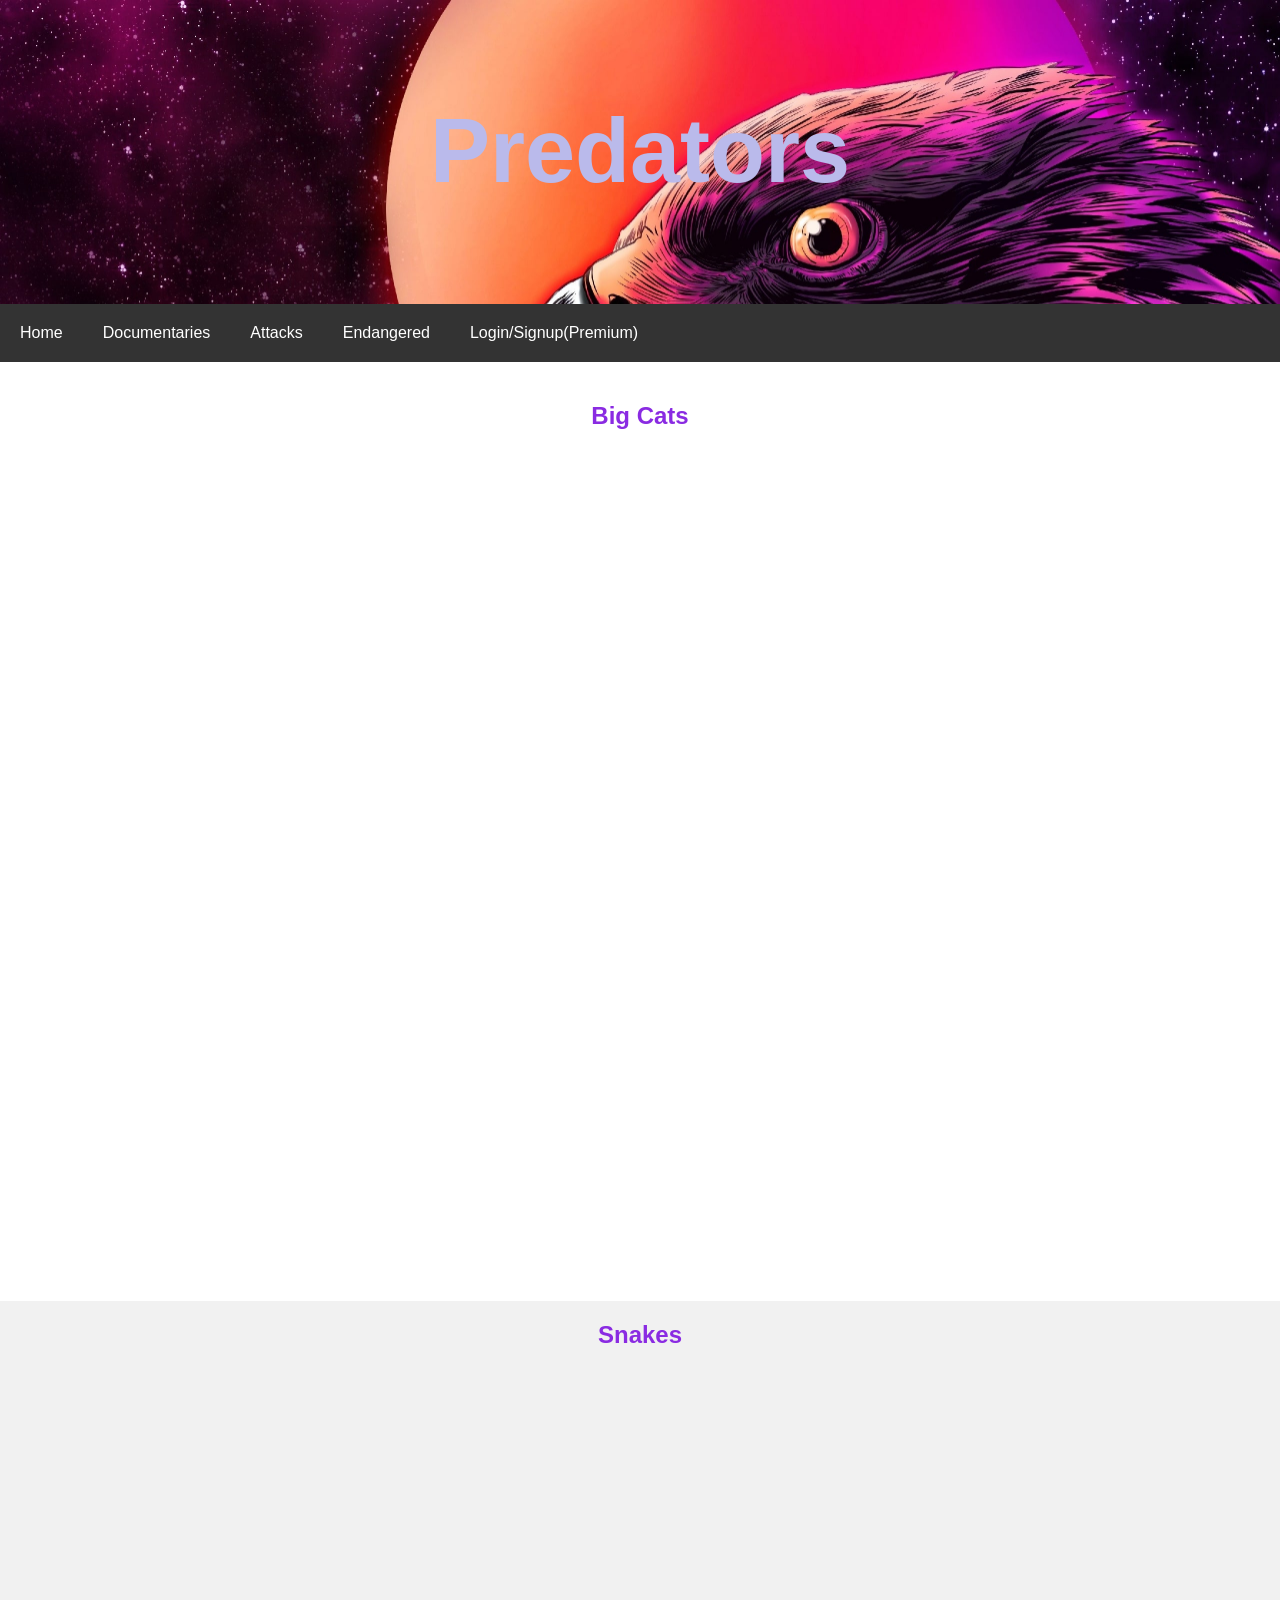
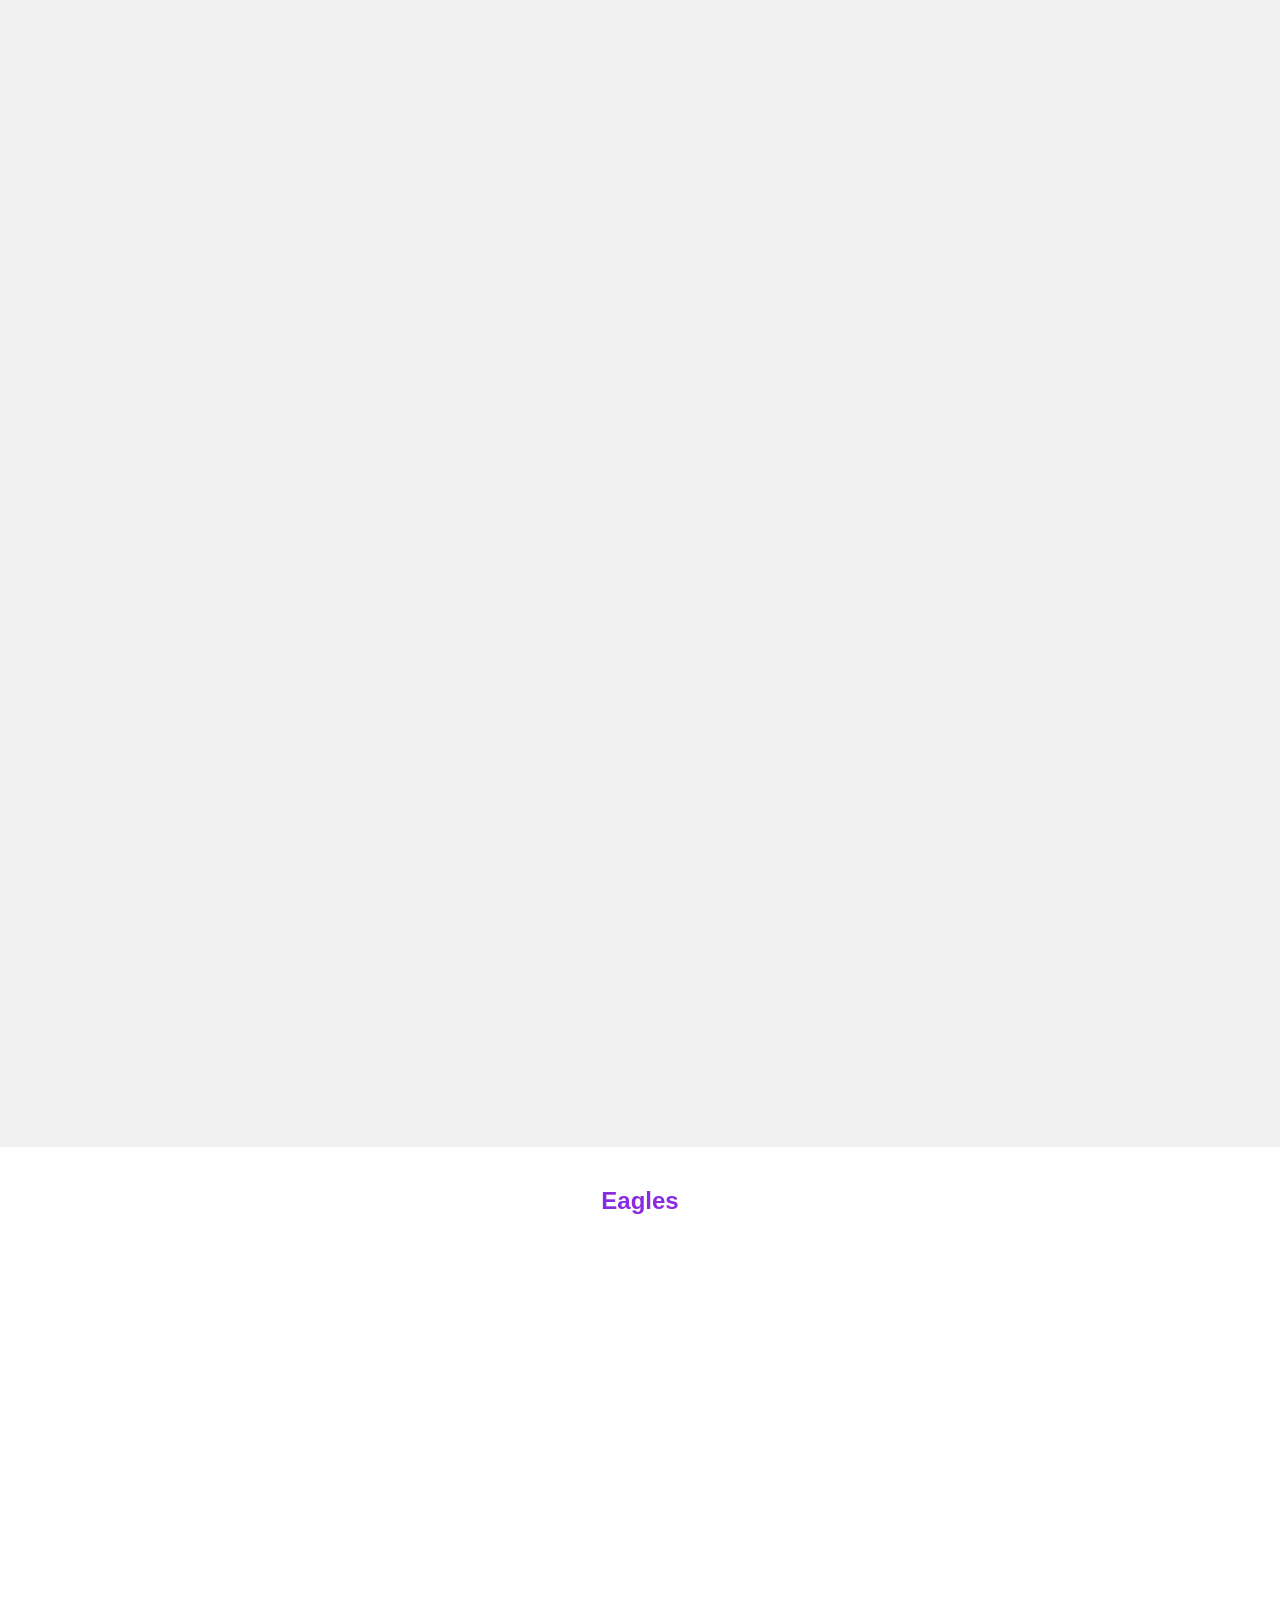
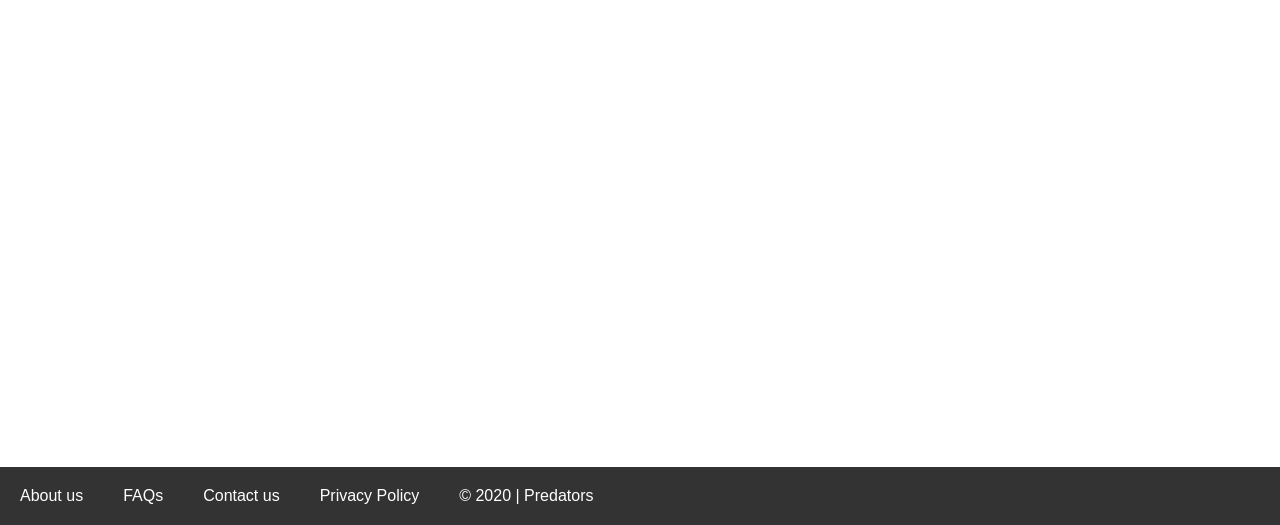
==== index.html @ 85574445 "Update index.html" ====
<!DOCTYPE html>
<html lang="en">
<head>
    <meta charset="UTF-8">
    <meta name="viewport" content="width=device-width, initial-scale=1.0">
    <title>Predators | Home </title>
    <link rel="stylesheet" href="style.css">
</head>
<body>
    <header>
        <h1>Predators</h1>
    </header>
    <nav>
        <a href="#">Home</a>
        <a href="#">Documentaries</a>
        <a href="#">Attacks</a>
        <a href="#">Endangered</a>
        <a href="#">Login/Signup(Premium)</a>
    </nav>
    <main>
        <section>
            <h2>Big Cats</h2>
            <iframe width="33%" height="75%" src="https://www.youtube.com/embed/pkhE14Rou-E" frameborder="0" allow="accelerometer; autoplay; clipboard-write; encrypted-media; gyroscope; picture-in-picture" allowfullscreen></iframe>
            <iframe width="33%" height="75%" src="https://www.youtube.com/embed/5ThQLGbt8bM" frameborder="0" allow="accelerometer; autoplay; clipboard-write; encrypted-media; gyroscope; picture-in-picture" allowfullscreen></iframe>
            <iframe width="33%" height="75%" src="https://www.youtube.com/embed/-4z7g7qaDbs" frameborder="0" allow="accelerometer; autoplay; clipboard-write; encrypted-media; gyroscope; picture-in-picture" allowfullscreen></iframe>

            
        </section>
        <section>
            <h2>Snakes</h2>
            <iframe width="33%" src="https://www.youtube.com/embed/7QzMp-O6Cw8" frameborder="0" allow="accelerometer; autoplay; clipboard-write; encrypted-media; gyroscope; picture-in-picture" allowfullscreen></iframe>
            <iframe  width="33%" src="https://www.youtube.com/embed/IWcyBs4Jlqc" frameborder="0" allow="accelerometer; autoplay; clipboard-write; encrypted-media; gyroscope; picture-in-picture" allowfullscreen></iframe>
            <iframe  width="33%" src="https://www.youtube.com/embed/ZO4IAZycUik" frameborder="0" allow="accelerometer; autoplay; clipboard-write; encrypted-media; gyroscope; picture-in-picture" allowfullscreen></iframe>
            <iframe width="33%" src="https://www.youtube.com/embed/gsgfRmBIeBo" frameborder="0" allow="accelerometer; autoplay; clipboard-write; encrypted-media; gyroscope; picture-in-picture" allowfullscreen></iframe>
        </section>
        <section>
            <h2>Eagles</h2>
            <iframe  height="200" src="https://www.youtube.com/embed/2P0VCMYZenw" frameborder="0" allow="accelerometer; autoplay; clipboard-write; encrypted-media; gyroscope; picture-in-picture" allowfullscreen></iframe>
            <iframe height="200" src="https://www.youtube.com/embed/anAy7aCcE2E" frameborder="0" allow="accelerometer; autoplay; clipboard-write; encrypted-media; gyroscope; picture-in-picture" allowfullscreen></iframe>
            <iframe height="200" src="https://www.youtube.com/embed/-oJnwrYd7zA" frameborder="0" allow="accelerometer; autoplay; clipboard-write; encrypted-media; gyroscope; picture-in-picture" allowfullscreen></iframe>
            <iframe height="200" src="https://www.youtube.com/embed/fS1TfANV0WA" frameborder="0" allow="accelerometer; autoplay; clipboard-write; encrypted-media; gyroscope; picture-in-picture" allowfullscreen></iframe>
        </section>
    </main>
    <footer>
        <a href="#">About us</a>
        <a href="#">FAQs</a>
        <a href="#">Contact us</a>
        <a href="#">Privacy Policy</a>
        <a href="#">&copy; 2020 | Predators</a>

    </footer>
    
</body>
</html>
---- style.css ----
* {
    box-sizing: border-box;
}

body {
    margin: 0px;
    font-family: -apple-system, BlinkMacSystemFont, 'Segoe UI', Roboto, Oxygen, Ubuntu, Cantarell, 'Open Sans', 'Helvetica Neue', sans-serif;
}

header h1 {
    text-align: center;
    font-size: 90px;
    color: rgb(186, 186, 235);
}

header {
    padding: 40px;
    background-image: url("space-eagle-wallpaper.jpg");
    background-size: cover;
}

nav {
    background-color: #333;
    overflow: hidden;
}

nav a {
    text-decoration: none;
    padding: 20px;
    text-align: center;
    float: left;
    color: white;
}

main {
    background-color: white;
    text-align: center;
}

h2 {
    padding: 20px;
    color: blueviolet;
}

section:nth-child(even) {
    background-color: rgb(241, 241, 241);
}

section {
    min-height: 100vh;
}

video {
    padding: 10px;
}

iframe {
    height: 75vh;
}

img {
    padding: 10px;
}

section h5 {
    margin: 40px;
}

footer {
    background-color: #333;
    overflow: hidden;
}

footer a {
    text-decoration: none;
    padding: 20px;
    text-align: center;
    float: left;
    color: white;
}
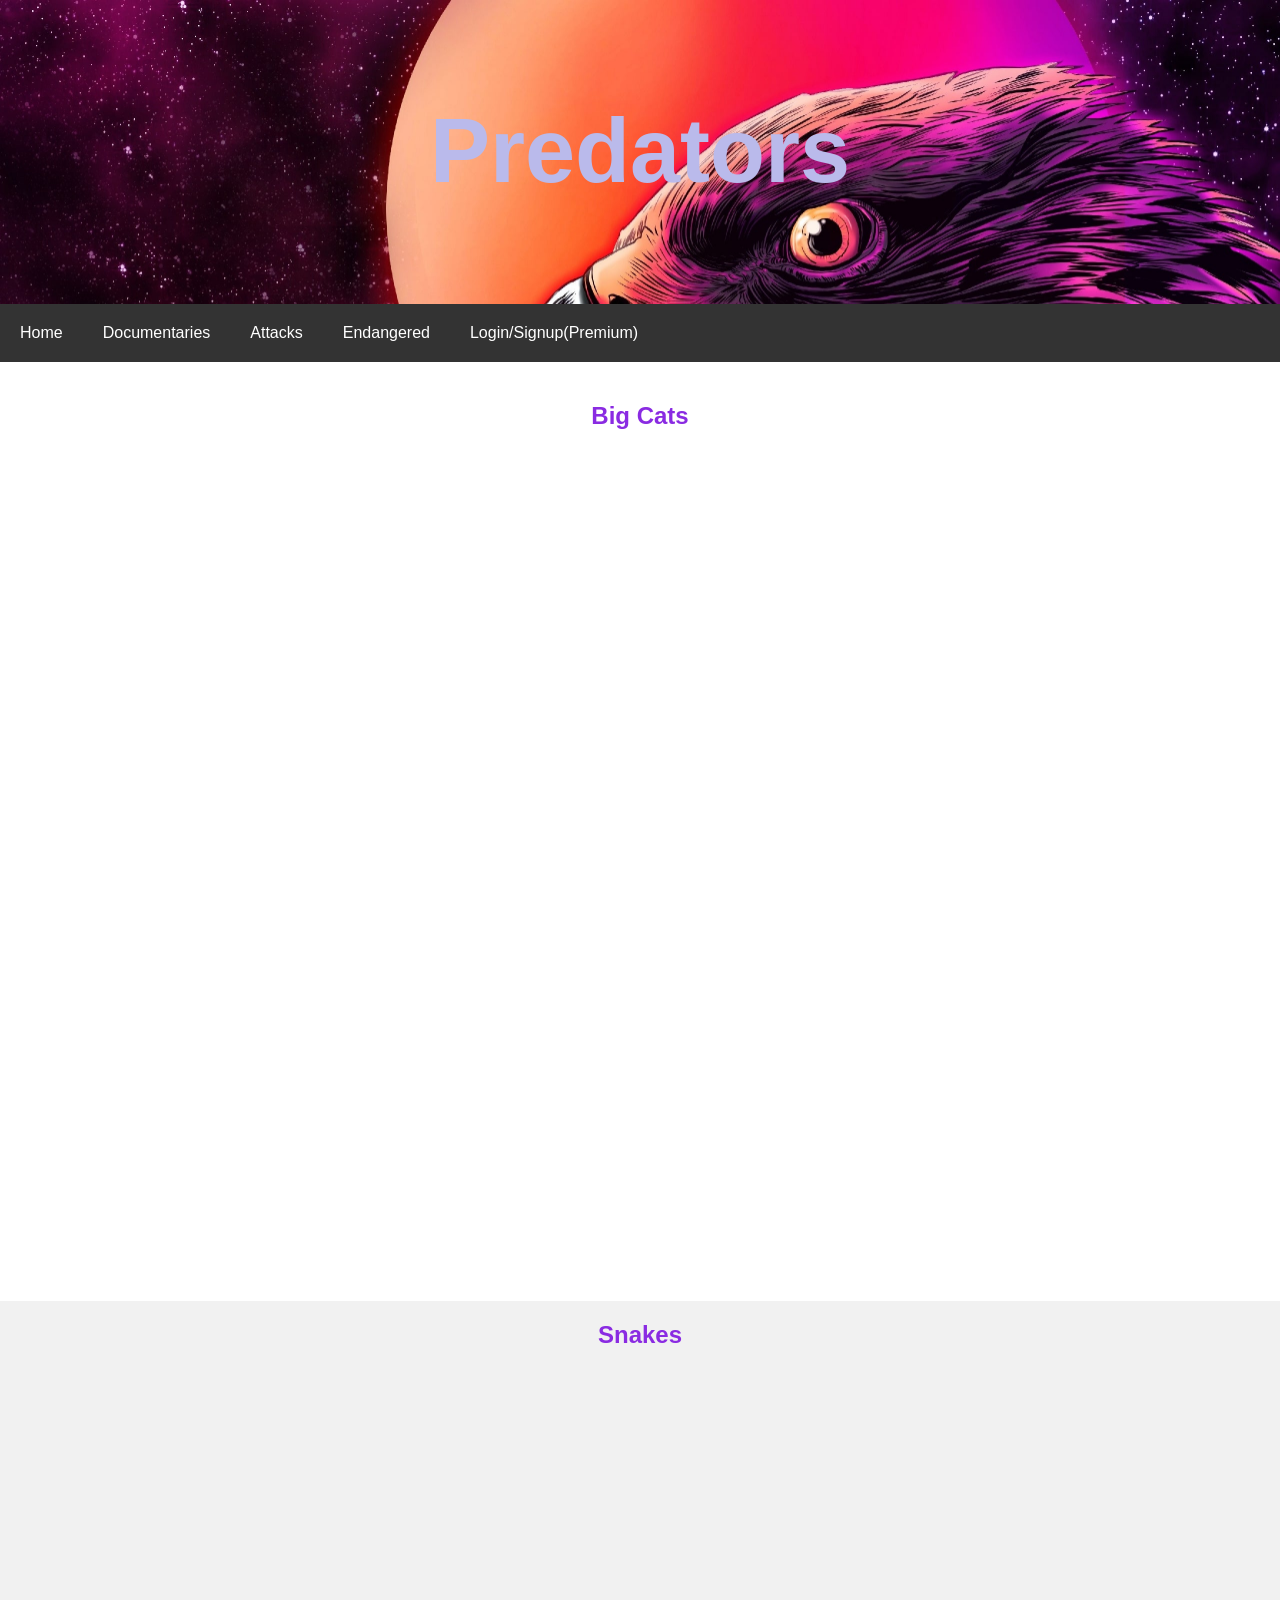
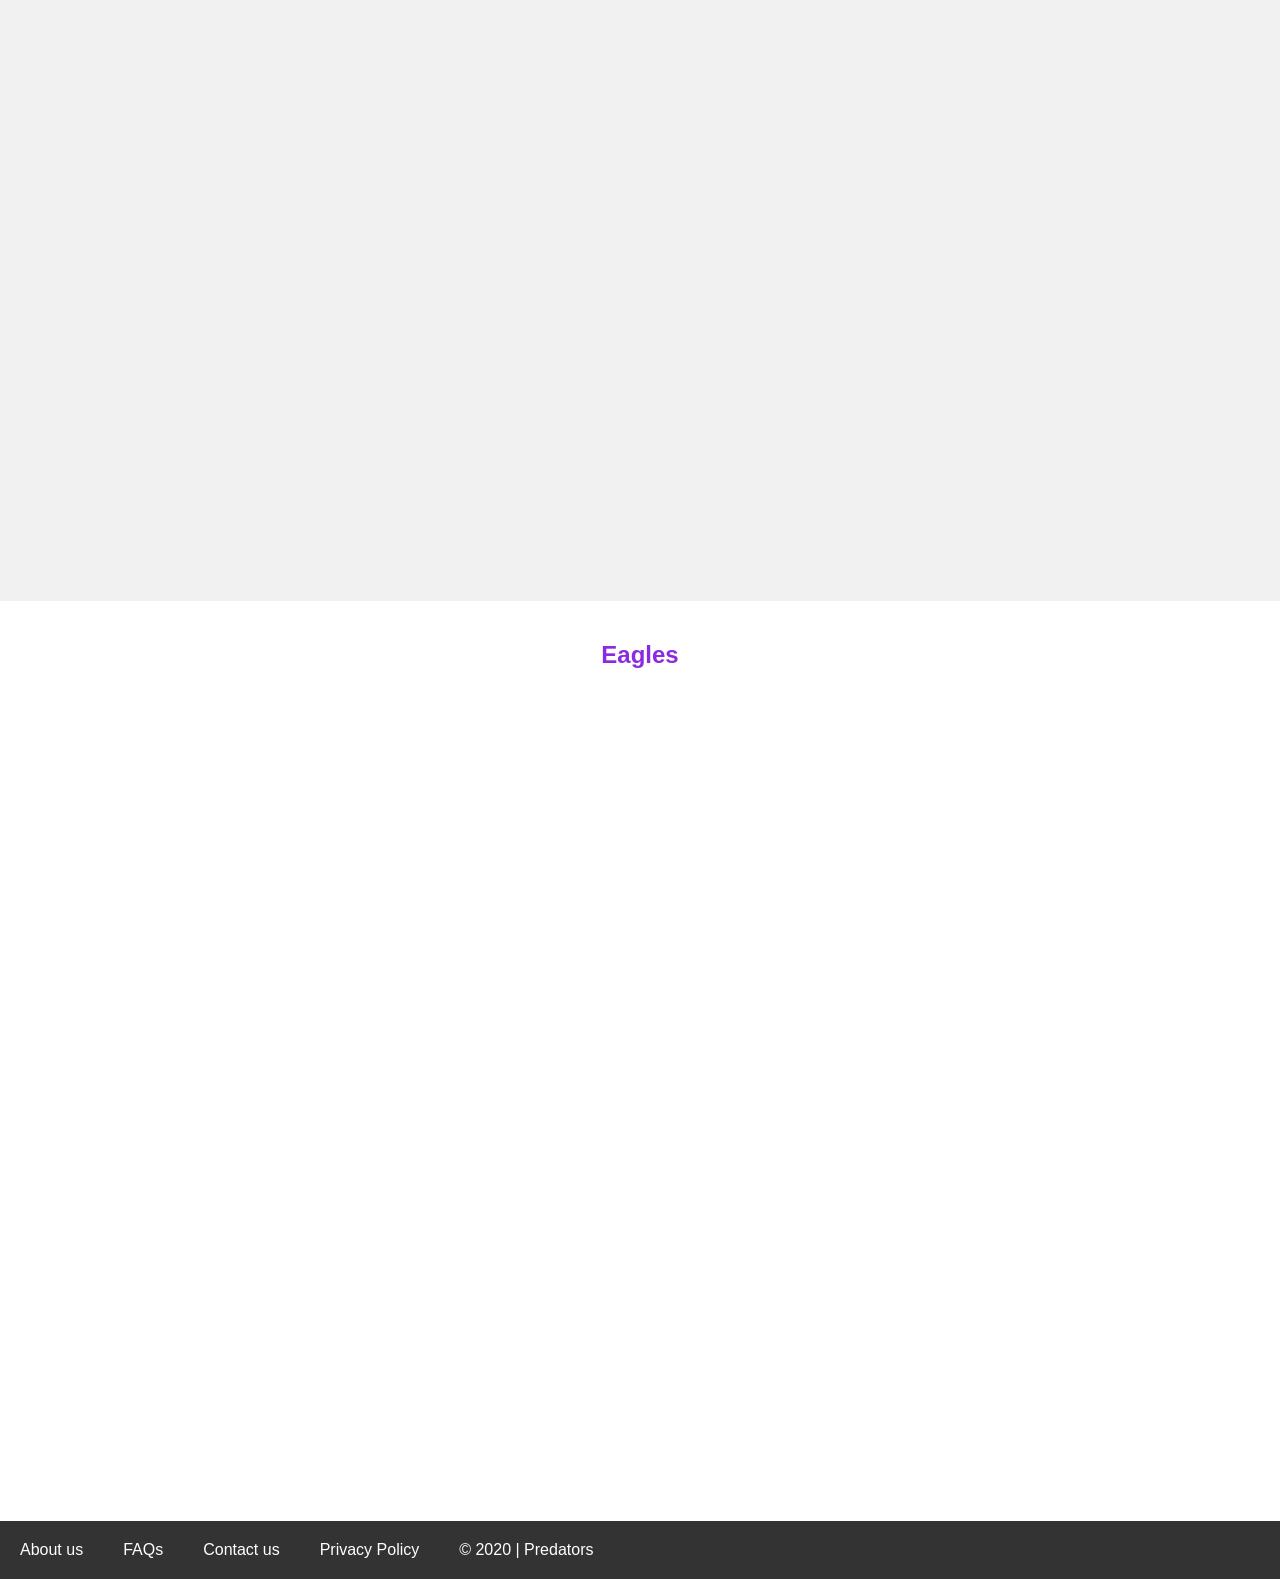
==== commit d56444ca: "favicon" ====
--- a/index.html
+++ b/index.html
@@ -5,6 +5,7 @@
     <meta name="viewport" content="width=device-width, initial-scale=1.0">
     <title>Predators | Home </title>
     <link rel="stylesheet" href="style.css">
+    <link rel="shortcut icon" href="logo1.jpg" type="image/x-icon">
 </head>
 <body>
     <header>
@@ -28,10 +29,10 @@
         </section>
         <section>
             <h2>Snakes</h2>
-            <iframe width="33%" src="https://www.youtube.com/embed/7QzMp-O6Cw8" frameborder="0" allow="accelerometer; autoplay; clipboard-write; encrypted-media; gyroscope; picture-in-picture" allowfullscreen></iframe>
-            <iframe  width="33%" src="https://www.youtube.com/embed/IWcyBs4Jlqc" frameborder="0" allow="accelerometer; autoplay; clipboard-write; encrypted-media; gyroscope; picture-in-picture" allowfullscreen></iframe>
-            <iframe  width="33%" src="https://www.youtube.com/embed/ZO4IAZycUik" frameborder="0" allow="accelerometer; autoplay; clipboard-write; encrypted-media; gyroscope; picture-in-picture" allowfullscreen></iframe>
-            <iframe width="33%" src="https://www.youtube.com/embed/gsgfRmBIeBo" frameborder="0" allow="accelerometer; autoplay; clipboard-write; encrypted-media; gyroscope; picture-in-picture" allowfullscreen></iframe>
+            <iframe height="200" src="https://www.youtube.com/embed/7QzMp-O6Cw8" frameborder="0" allow="accelerometer; autoplay; clipboard-write; encrypted-media; gyroscope; picture-in-picture" allowfullscreen></iframe>
+            <iframe  height="200" src="https://www.youtube.com/embed/IWcyBs4Jlqc" frameborder="0" allow="accelerometer; autoplay; clipboard-write; encrypted-media; gyroscope; picture-in-picture" allowfullscreen></iframe>
+            <iframe  height="200" src="https://www.youtube.com/embed/ZO4IAZycUik" frameborder="0" allow="accelerometer; autoplay; clipboard-write; encrypted-media; gyroscope; picture-in-picture" allowfullscreen></iframe>
+            <iframe height="200" src="https://www.youtube.com/embed/gsgfRmBIeBo" frameborder="0" allow="accelerometer; autoplay; clipboard-write; encrypted-media; gyroscope; picture-in-picture" allowfullscreen></iframe>
         </section>
         <section>
             <h2>Eagles</h2>
@@ -51,4 +52,4 @@
     </footer>
     
 </body>
-</html>
+</html>
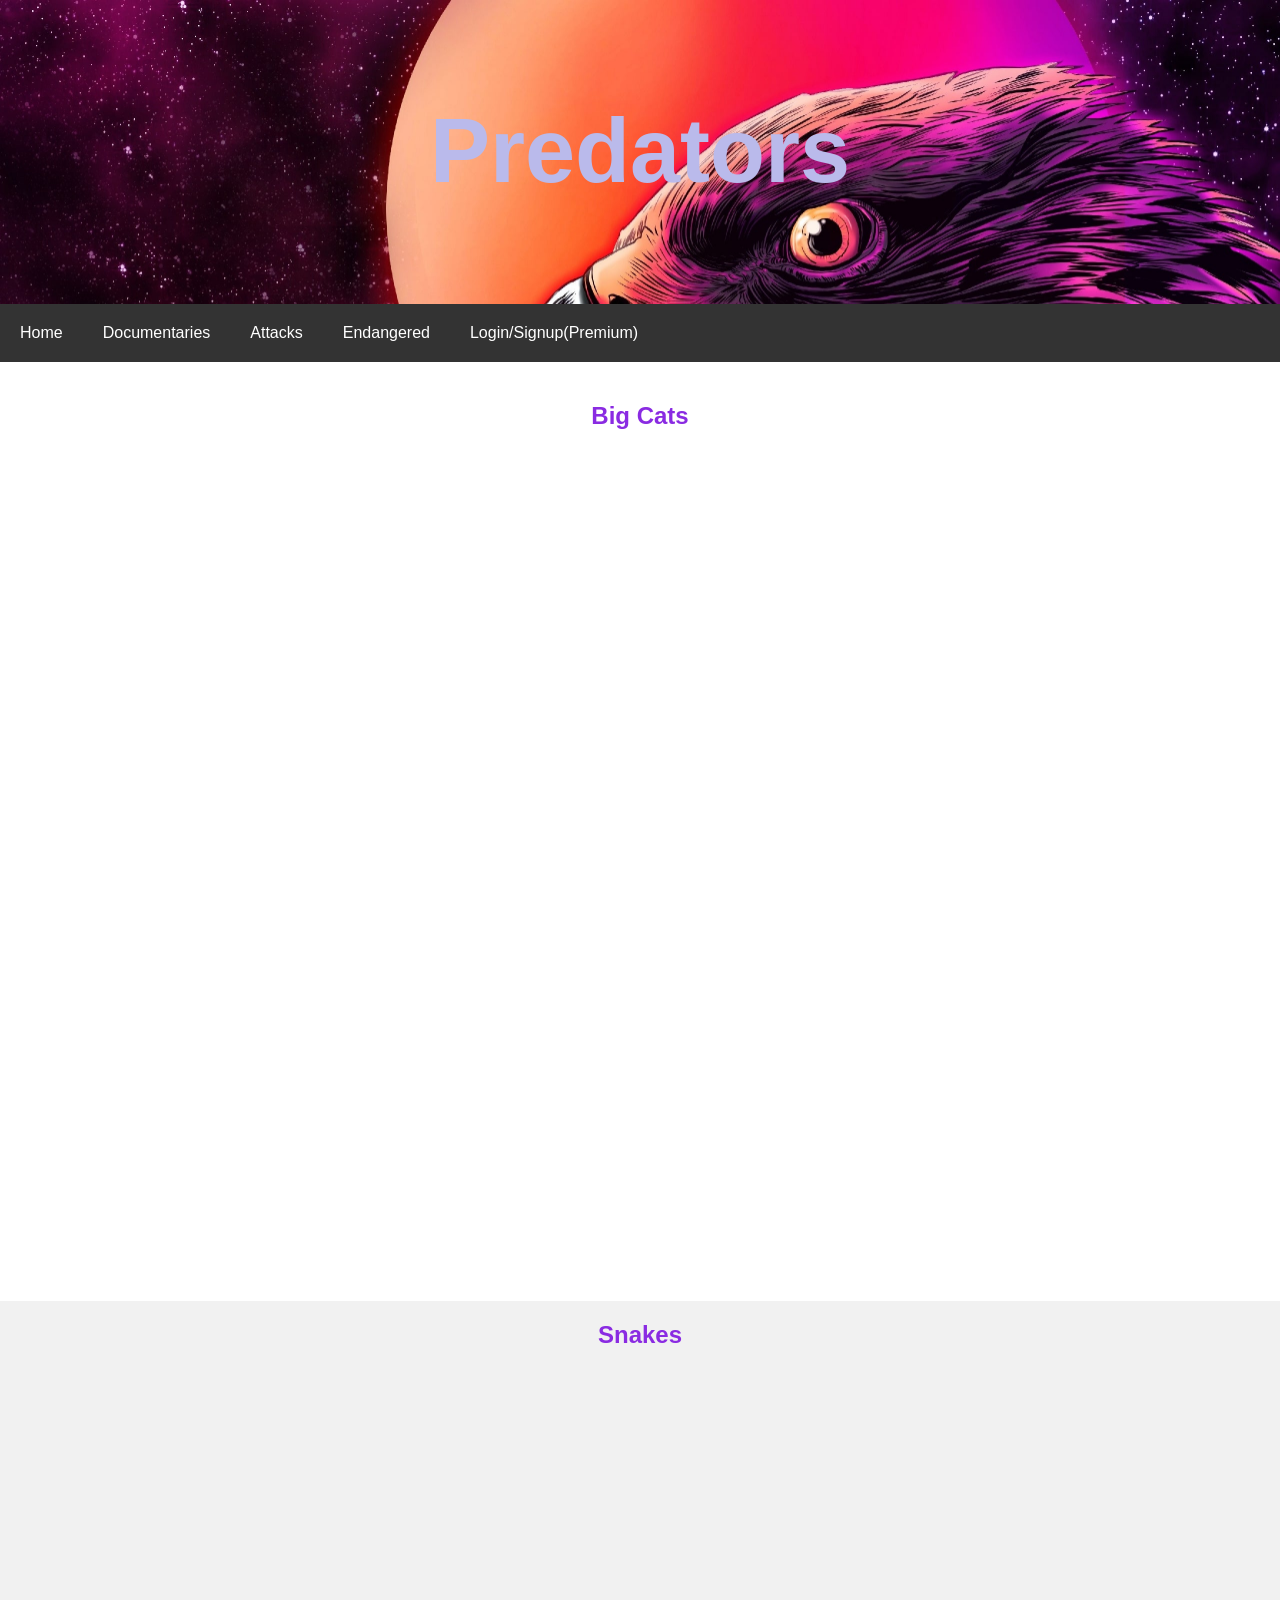
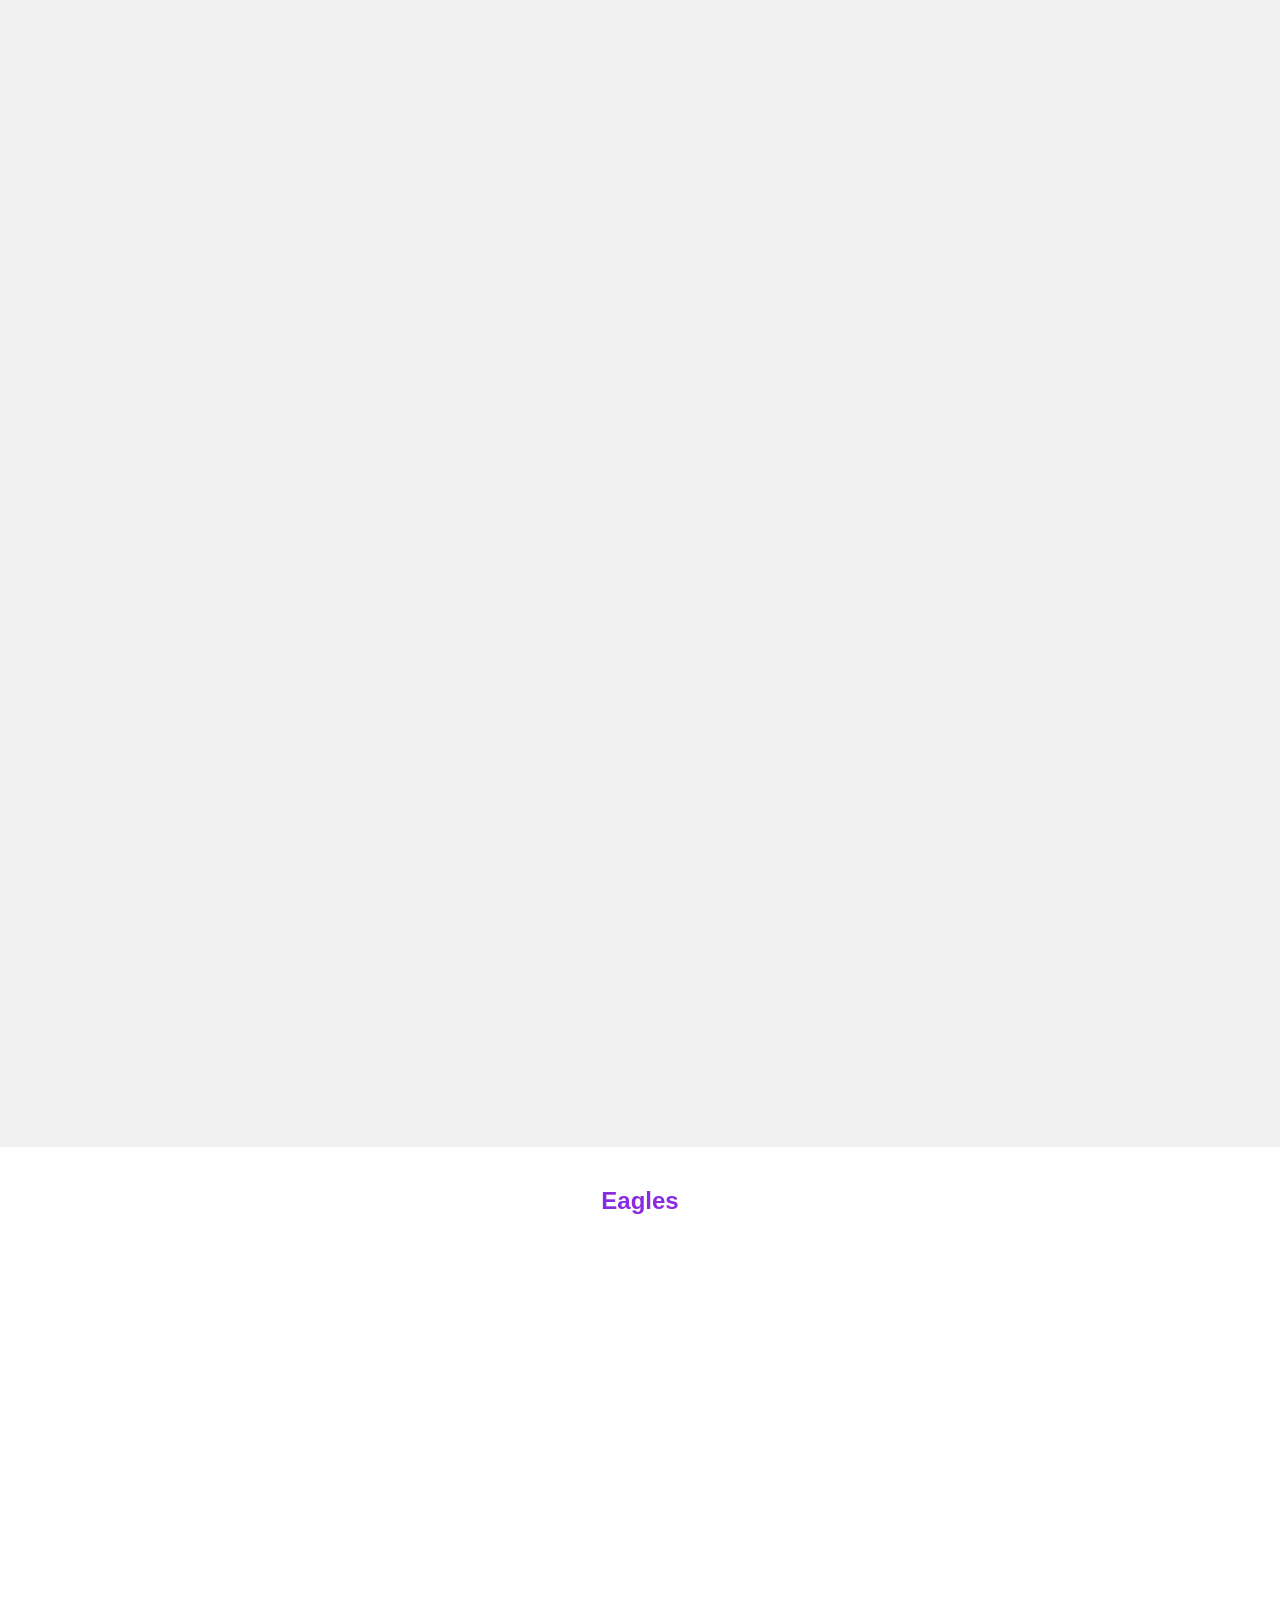
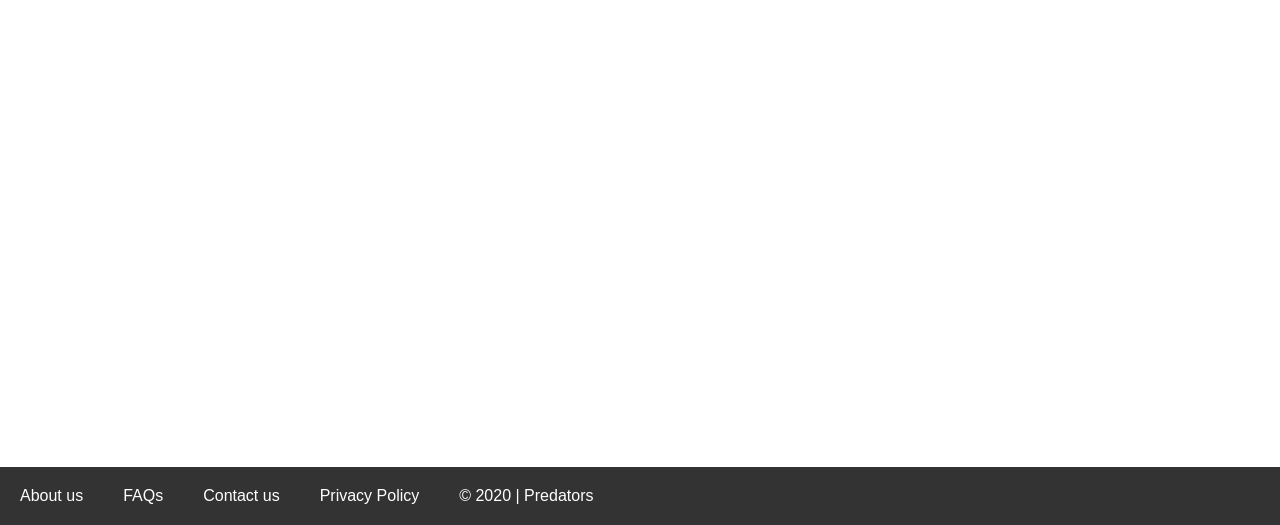
==== commit 1728eb66: "Merge branch 'main' of https://github.com/bhaveydhingra206/Predators.github.io into main" ====
--- a/index.html
+++ b/index.html
@@ -29,10 +29,10 @@
         </section>
         <section>
             <h2>Snakes</h2>
-            <iframe height="200" src="https://www.youtube.com/embed/7QzMp-O6Cw8" frameborder="0" allow="accelerometer; autoplay; clipboard-write; encrypted-media; gyroscope; picture-in-picture" allowfullscreen></iframe>
-            <iframe  height="200" src="https://www.youtube.com/embed/IWcyBs4Jlqc" frameborder="0" allow="accelerometer; autoplay; clipboard-write; encrypted-media; gyroscope; picture-in-picture" allowfullscreen></iframe>
-            <iframe  height="200" src="https://www.youtube.com/embed/ZO4IAZycUik" frameborder="0" allow="accelerometer; autoplay; clipboard-write; encrypted-media; gyroscope; picture-in-picture" allowfullscreen></iframe>
-            <iframe height="200" src="https://www.youtube.com/embed/gsgfRmBIeBo" frameborder="0" allow="accelerometer; autoplay; clipboard-write; encrypted-media; gyroscope; picture-in-picture" allowfullscreen></iframe>
+            <iframe width="25%" src="https://www.youtube.com/embed/7QzMp-O6Cw8" frameborder="0" allow="accelerometer; autoplay; clipboard-write; encrypted-media; gyroscope; picture-in-picture" allowfullscreen></iframe>
+            <iframe  width="25%" src="https://www.youtube.com/embed/IWcyBs4Jlqc" frameborder="0" allow="accelerometer; autoplay; clipboard-write; encrypted-media; gyroscope; picture-in-picture" allowfullscreen></iframe>
+            <iframe  width="25%" src="https://www.youtube.com/embed/ZO4IAZycUik" frameborder="0" allow="accelerometer; autoplay; clipboard-write; encrypted-media; gyroscope; picture-in-picture" allowfullscreen></iframe>
+            <iframe width="25%" src="https://www.youtube.com/embed/gsgfRmBIeBo" frameborder="0" allow="accelerometer; autoplay; clipboard-write; encrypted-media; gyroscope; picture-in-picture" allowfullscreen></iframe>
         </section>
         <section>
             <h2>Eagles</h2>
@@ -52,4 +52,4 @@
     </footer>
     
 </body>
-</html>+</html>
